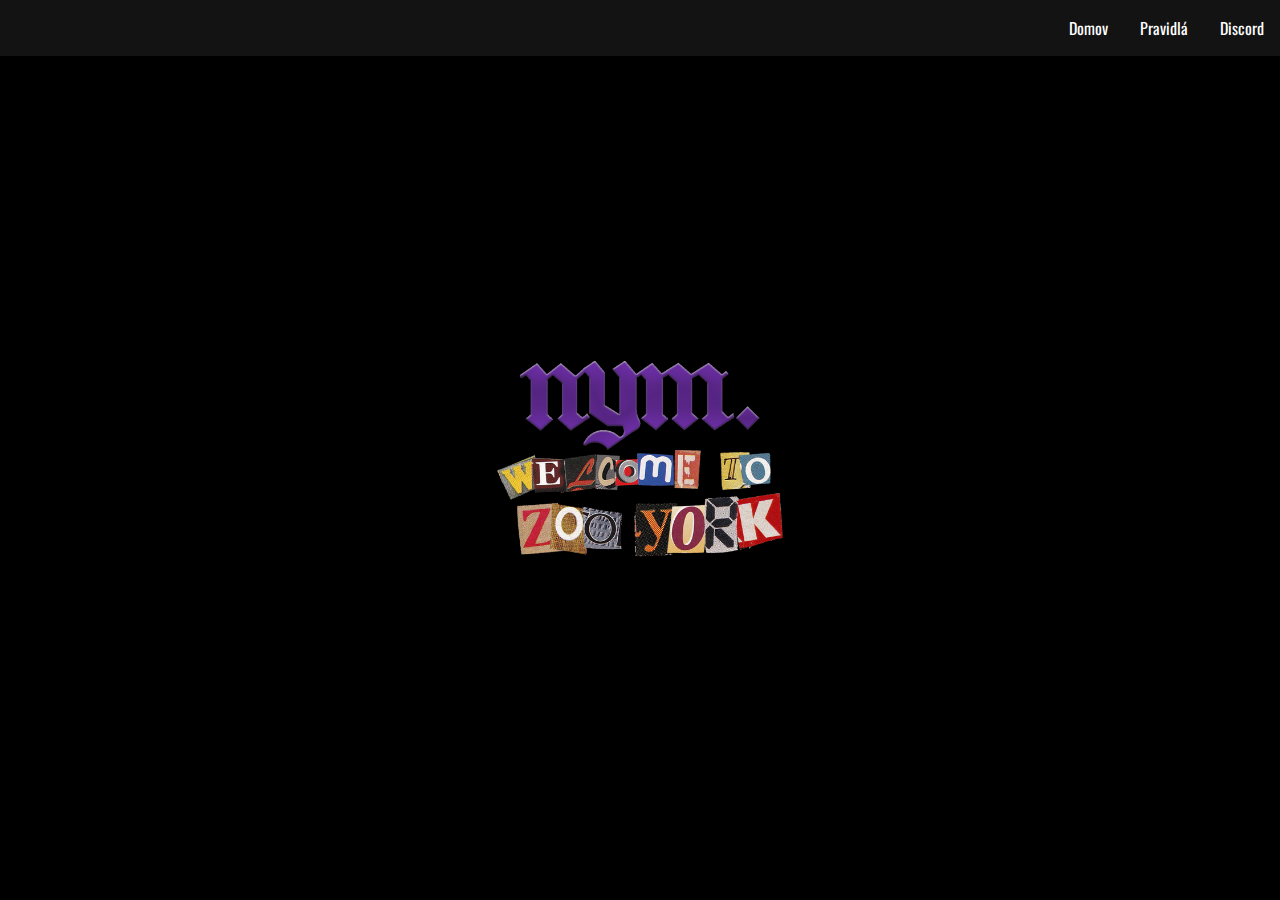
==== index.html @ 90f06c8f "update" ====
<!DOCTYPE html>
<html lang="sk">
<head>
    <meta charset="UTF-8">
    <meta http-equiv="X-UA-Compatible" content="IE=edge">
    <meta name="viewport" content="width=device-width, initial-scale=1.0">
    <link rel="stylesheet" href="./css/normalize.css">
    <link rel="stylesheet" href="./css/app.css">
    <title>🗽NYMenaceRP</title>
    <link rel="icon" type="image/png" href="https://media.discordapp.net/attachments/658652905838084140/1002547354353815552/NYM96.png">
    <meta content="🗽NYMenaceRP" property="og:title" />
    <meta content="Česko-slovenský GangRP server based v NYC🗽." property="og:description" />
    <meta content="https://nymrp.cc/" property="og:url" />
    <meta content="https://media.discordapp.net/attachments/658652905838084140/1002562831293632613/nym.png?width=634&height=634" property="og:image" />
    <meta content="#7934b8" data-react-helmet="true" name="theme-color" />
</head>
<body>
    <ul id="navul" style="margin: 0;">
        <li style="margin-bottom: 5px;"><a href="https://discord.com/invite/DSEW5xWKT8" target="_blank">Discord</a></li>
        <li style="margin-bottom: 5px;" id="nav" class="dropdown">
            <a id="nav" href="rules.html" class="dropbtn">Pravidlá</a>
            <div id="nav" href="rules.html" class="dropdown-content">
                <a id="nav" href="rules.html#:~:text=Komunitn%C3%AD%20%26%20Hern%C3%AD%20Pravidla-,Komunitn%C3%AD%20Pravidla,-Chov%C3%A1n%C3%AD%3A">Komunitní Sekce</a>
                <a id="nav" href="rules.html#:~:text=je%20Twitch%20%26%20YouTube.-,Hern%C3%AD%20Pravidla,-In%20Character">Herní Sekce</a>
                <a id="nav" href="rules.html#:~:text=Schvaluji%20si%20CK.-,Slovn%C3%ADk%20NYM,-/me">Slovník</a>
              </div>
        </li>
        <li style="margin-bottom: 5px;" id="nav" ><a id="nav" href="index.html">Domov</a></li>
    </ul>
    <div id="logo" class="center">
    </div>
    <a href="https://discord.com/invite/DSEW5xWKT8" class="center"></a>

    <div class="video-background">
        <div class="video-foreground">
            <iframe src="https://www.youtube-nocookie.com/embed/A70EIwvWh7M?playlist=A70EIwvWh7M&loop=1&start=8&vq=hd1080&autoplay=1&mute=1&hl=en&modestbranding=1&showinfo=0&rel=0&fs=0&color=white&controls=0&disablekb=1&enablejsapi=1&" title="YouTube video player" frameborder="0" allow="accelerometer; autoplay; clipboard-write; encrypted-media; gyroscope; picture-in-picture" allowfullscreen></iframe>
        </div>
    </div>
    <!-- <img id="logo" src="css/assets/logo.gif" alt="NYMenace Logo"> -->
</body>
</html>
---- css/app.css ----
@import url('https://fonts.googleapis.com/css2?family=Fira+Sans:wght@200&family=Oswald:wght@200;400&display=swap');

html {
  scroll-behavior: smooth;
}

body {
  background-color:rgb(19, 19, 19);
  color: white;
  text-align: center;
  font-family: 'Oswald', sans-serif;
  font-weight: 400;
}

.app {
  width: 52rem;
  height: 36rem;
  background: #7934b8;
}

#navul {
  width: 100%;
  list-style-type: none;
  margin: 0;
  padding: 0;
  overflow: hidden;
  background-color: rgb(19, 19, 19);
  z-index: 9999;
}

li {
  float: right;
  display: list-item;
  text-align: -webkit-match-parent;
  margin: 30px auto;
  margin-top: 5px;
}

.box-note,
.box-warning,
.box-error,
.box-success,
.box-bad {
  padding: 0.9375rem 0.9375rem 0.9375rem 0.625rem;
  margin: 1.25rem 1.25rem 1.25rem 0.3125rem;
  border: 1px solid #000000;
  border-left-width: 0.3125rem;
  border-radius: 0.5125rem 0.3875rem 0.3875rem 0.5125rem;
}

.box-note {
  background-color: rgb(63, 63, 63);
  border-left-color: #1f4d00;
}



.box-bad {
  background-color: rgb(63, 63, 63);
  border-left-color: #550000;
}

.box-ooc {
  font-family: 'Lato', sans-serif;
  padding: 0.45vw; margin: 0.05vw; background-color: rgba(99, 99, 99, 0.3); border-radius: 10px; display:inline-block; text-shadow: 2px 2px #000000;
}

.box-me {
  font-family: 'Lato', sans-serif;
  padding: 0.45vw; margin: 0.05vw; background-color: rgba(175,163,203,255); opacity: 1; border-radius: 10px; display:inline-block;
}

.box-do {
  font-family: 'Lato', sans-serif;
  padding: 0.45vw; margin: 0.05vw; background-color: rgba(191, 191, 191,255); opacity: 1; border-radius: 10px; display:inline-block;
}

#rule {
  font-weight: lighter;
  font-size: 1.265rem;
  float: left;
}

	
#logo {
  transition: transform .2s; /* Animation */
  margin: 0 auto;
  display: block;
  width: 100%;
  height: 100%;
  background-image: url(assets/logo.png);
  background-size: 5%;
  background-position: center;
  background-repeat: no-repeat;
  background-color: transparent;
  opacity: 100%;
  left: 0;
  right: 0;
  top: 0;
  z-index: -1;
  transform: scale(8.55)
}
.center {
  margin-left: auto;
  margin-right: auto;
  margin: 0 auto; 
  width: 100%;
  height: 100%;
  display: block;
  text-shadow: 2px 1px #000000;
  color: white;
  font-size: 17px;
  text-align: center;
  font-family: 'Bebas Neue', cursive;
  position: fixed;
  left: 0;
  right: 0;
  z-index: -1;
}
.video-background {
  background: #000;
  position: fixed;
  top: 0; right: 0; bottom: 0; left: 0;
  z-index: -99;
  transform: scale(1.25);
}
.video-foreground,
.video-background iframe {
  position: absolute;
  top: 0;
  left: 0;
  width: 100%;
  height: 100%;
  pointer-events: none;
}


article {
	margin: 50px auto;
  margin-top: 20px;
	padding: 50px;
}

li a, .dropbtn {
  display: inline-block;
  color: white;
  text-align: center;
  padding: 14px 16px;
  text-decoration: none;
}

li a:hover, .dropdown:hover .dropbtn {
  background-color: #7934b8;
  border-radius: 8px;
}

li.dropdown {
  display: inline-block;
}

.dropdown-content {
  display: none;
  position: absolute;
  background-color: #101111;
  min-width: 90px;
  box-shadow: 0px 8px 16px 0px rgba(0,0,0,0.2);
}

h1, h2, h3 {
  margin-block-start: 0.83em;
  margin-block-end: 0.83em;
  margin-inline-start: 0px;
  margin-inline-end: 0px;
  position: relative;
  overflow-wrap: break-word;
  -webkit-text-size-adjust: 100%;
  -webkit-tap-highlight-color: transparent;
  font-weight: normal;
}
h1  {
  font-size: 3.125rem;
}
h2{
  font-size: 1.875rem;
}
h3{
  font-size: 1.125rem;
}
p{
  font-size: 1.125rem;
}

.dropdown-content a {
  color: #ffffff;
  padding: 12px 16px;
  text-decoration: none;
  display: block;
  text-align: left;
}

.dropdown-content a:hover {background-color: #7934b8;}

.dropdown:hover .dropdown-content {
  display: block;
}
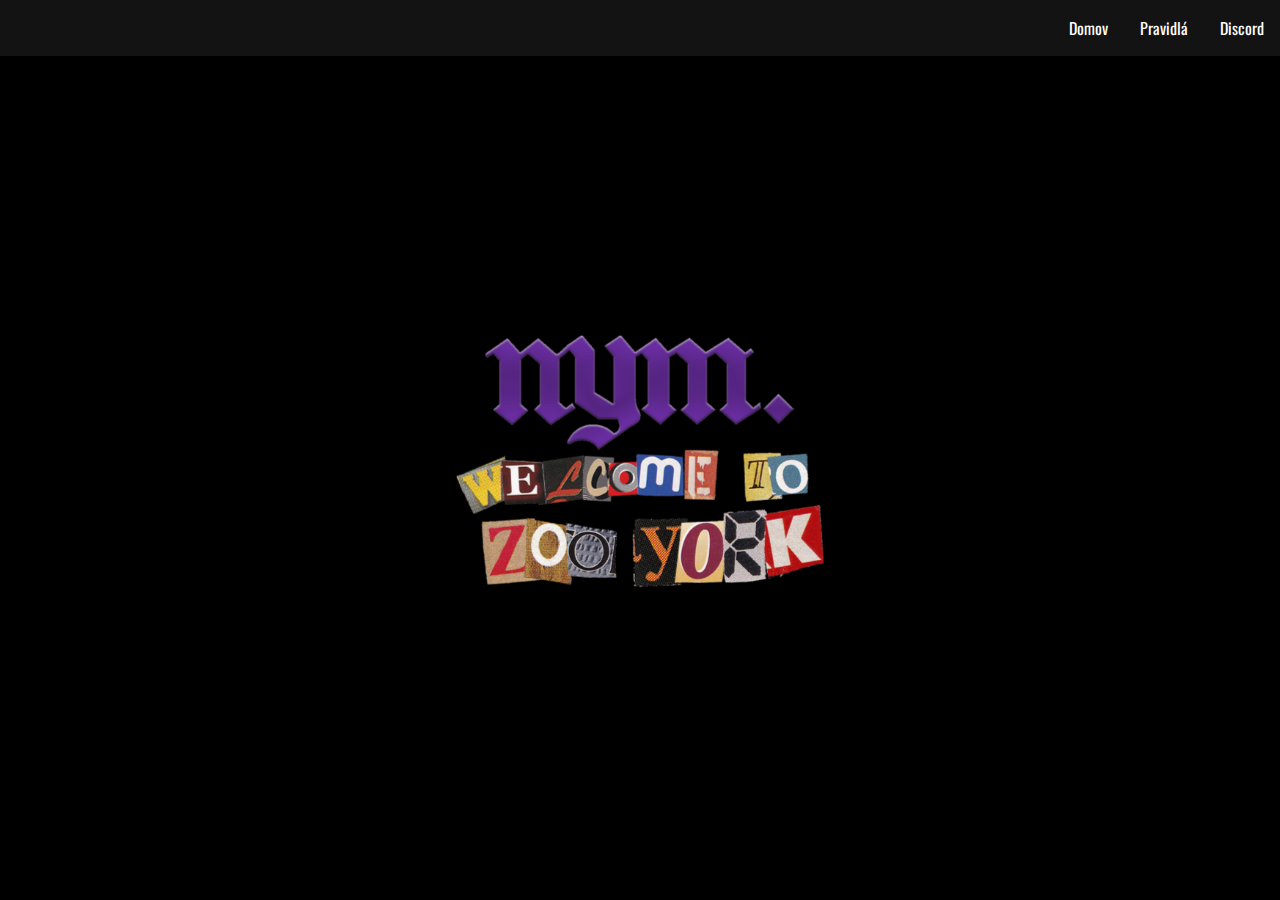
==== commit 566d407b: "update" ====
--- a/index.html
+++ b/index.html
@@ -9,7 +9,7 @@
     <title>🗽NYMenaceRP</title>
     <link rel="icon" type="image/png" href="https://media.discordapp.net/attachments/658652905838084140/1002547354353815552/NYM96.png">
     <meta content="🗽NYMenaceRP" property="og:title" />
-    <meta content="Česko-slovenský GangRP server based v NYC🗽." property="og:description" />
+    <meta content="Česko-slovenský GangRP server based v NYC🗽" property="og:description" />
     <meta content="https://nymrp.cc/" property="og:url" />
     <meta content="https://media.discordapp.net/attachments/658652905838084140/1002562831293632613/nym.png?width=634&height=634" property="og:image" />
     <meta content="#7934b8" data-react-helmet="true" name="theme-color" />
@@ -18,14 +18,14 @@
     <ul id="navul" style="margin: 0;">
         <li style="margin-bottom: 5px;"><a href="https://discord.com/invite/DSEW5xWKT8" target="_blank">Discord</a></li>
         <li style="margin-bottom: 5px;" id="nav" class="dropdown">
-            <a id="nav" href="rules.html" class="dropbtn">Pravidlá</a>
-            <div id="nav" href="rules.html" class="dropdown-content">
-                <a id="nav" href="rules.html#:~:text=Komunitn%C3%AD%20%26%20Hern%C3%AD%20Pravidla-,Komunitn%C3%AD%20Pravidla,-Chov%C3%A1n%C3%AD%3A">Komunitní Sekce</a>
-                <a id="nav" href="rules.html#:~:text=je%20Twitch%20%26%20YouTube.-,Hern%C3%AD%20Pravidla,-In%20Character">Herní Sekce</a>
-                <a id="nav" href="rules.html#:~:text=Schvaluji%20si%20CK.-,Slovn%C3%ADk%20NYM,-/me">Slovník</a>
-              </div>
+            <a id="nav" href="rules" class="dropbtn">Pravidlá</a>
+            <div id="nav" href="rules" class="dropdown-content">
+                <a id="nav" href="https://nymrp.cc/rules#:~:text=do%20launchu%20serveru!-,Komunitn%C3%AD%20Pravidla,-Chov%C3%A1n%C3%AD%3A">Komunitní Sekce</a>
+                <a id="nav" href="https://nymrp.cc/rules#:~:text=spojen%C3%AD%20s%20NYM.-,Hern%C3%AD%20Pravidla,-In%20Character">Herní Sekce</a>
+                <a id="nav" href="https://nymrp.cc/rules#:~:text=Schvaluji%20si%20CK.-,Slovn%C3%ADk%20NYM,-/me">Slovník</a>
+            </div>
         </li>
-        <li style="margin-bottom: 5px;" id="nav" ><a id="nav" href="index.html">Domov</a></li>
+        <li style="margin-bottom: 5px;" id="nav" ><a id="nav" href="https://nymrp.cc/">Domov</a></li>
     </ul>
     <div id="logo" class="center">
     </div>
--- a/css/app.css
+++ b/css/app.css
@@ -83,13 +83,13 @@
 
 	
 #logo {
-  transition: transform .2s; /* Animation */
+  transition: transform .2s;
   margin: 0 auto;
   display: block;
   width: 100%;
   height: 100%;
   background-image: url(assets/logo.png);
-  background-size: 5%;
+  background-size: 55%;
   background-position: center;
   background-repeat: no-repeat;
   background-color: transparent;
@@ -98,7 +98,6 @@
   right: 0;
   top: 0;
   z-index: -1;
-  transform: scale(8.55)
 }
 .center {
   margin-left: auto;
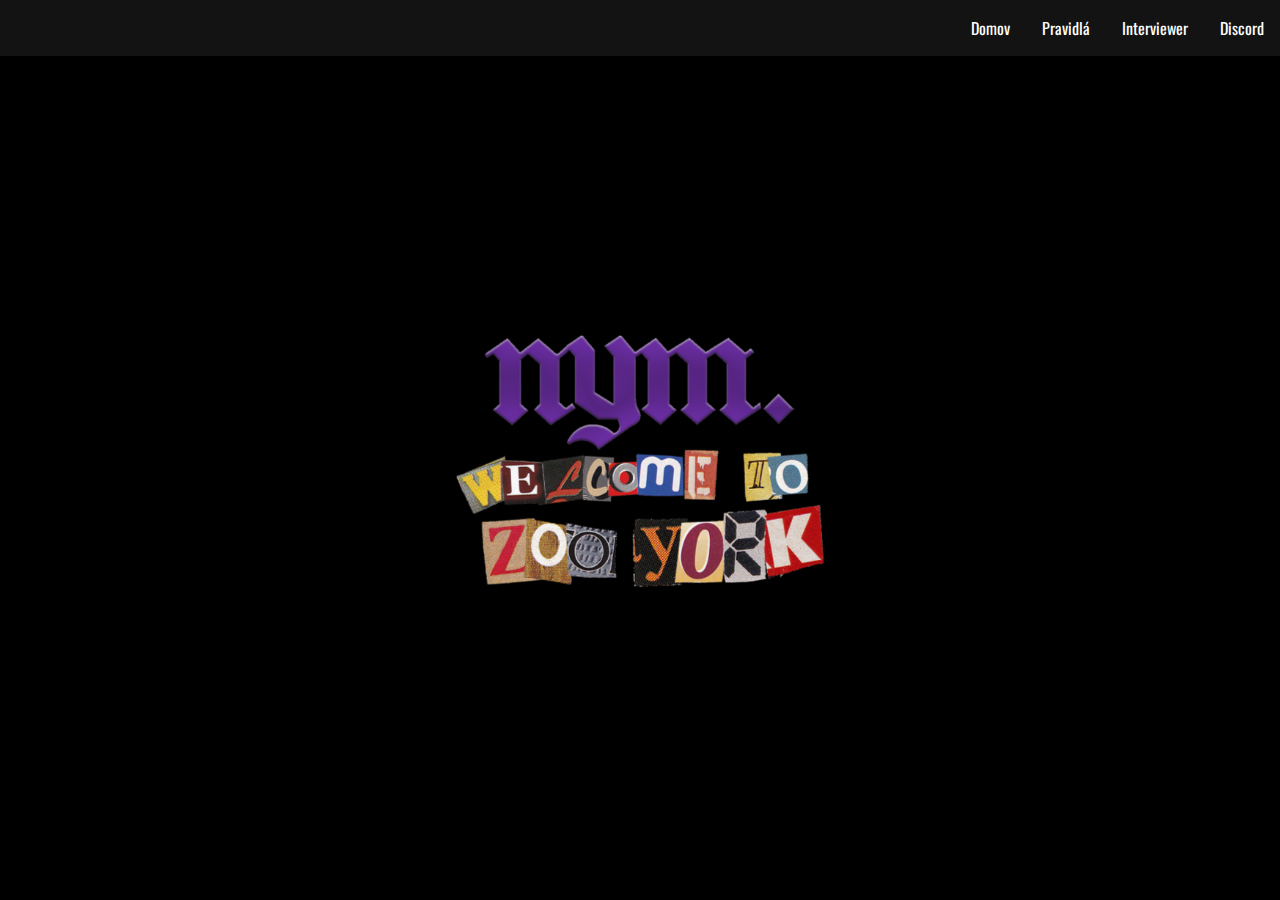
==== commit 6d0bb435: "ft. interviewers" ====
--- a/index.html
+++ b/index.html
@@ -17,12 +17,13 @@
 <body>
     <ul id="navul" style="margin: 0;">
         <li style="margin-bottom: 5px;"><a href="https://discord.com/invite/DSEW5xWKT8" target="_blank">Discord</a></li>
+        <li style="margin-bottom: 5px;"><a href="interviewer">Interviewer</a></li>
         <li style="margin-bottom: 5px;" id="nav" class="dropdown">
             <a id="nav" href="rules" class="dropbtn">Pravidlá</a>
             <div id="nav" href="rules" class="dropdown-content">
-                <a id="nav" href="https://nymrp.cc/rules#:~:text=do%20launchu%20serveru!-,Komunitn%C3%AD%20Pravidla,-Chov%C3%A1n%C3%AD%3A">Komunitní Sekce</a>
-                <a id="nav" href="https://nymrp.cc/rules#:~:text=spojen%C3%AD%20s%20NYM.-,Hern%C3%AD%20Pravidla,-In%20Character">Herní Sekce</a>
-                <a id="nav" href="https://nymrp.cc/rules#:~:text=Schvaluji%20si%20CK.-,Slovn%C3%ADk%20NYM,-/me">Slovník</a>
+                <a id="nav" href="rules#:~:text=do%20launchu%20serveru!-,Komunitn%C3%AD%20Pravidla,-Chov%C3%A1n%C3%AD%3A">Komunitní Sekce</a>
+                <a id="nav" href="rules#:~:text=spojen%C3%AD%20s%20NYM.-,Hern%C3%AD%20Pravidla,-In%20Character">Herní Sekce</a>
+                <a id="nav" href="rules#:~:text=Schvaluji%20si%20CK.-,Slovn%C3%ADk%20NYM,-/me">Slovník</a>
             </div>
         </li>
         <li style="margin-bottom: 5px;" id="nav" ><a id="nav" href="https://nymrp.cc/">Domov</a></li>
@@ -33,7 +34,7 @@
 
     <div class="video-background">
         <div class="video-foreground">
-            <iframe src="https://www.youtube-nocookie.com/embed/A70EIwvWh7M?playlist=A70EIwvWh7M&loop=1&start=8&vq=hd1080&autoplay=1&mute=1&hl=en&modestbranding=1&showinfo=0&rel=0&fs=0&color=white&controls=0&disablekb=1&enablejsapi=1&" title="YouTube video player" frameborder="0" allow="accelerometer; autoplay; clipboard-write; encrypted-media; gyroscope; picture-in-picture" allowfullscreen></iframe>
+            <iframe src="https://www.youtube-nocookie.com/embed/HHTBRCiNvGc?playlist=HHTBRCiNvGc&loop=1&start=35&vq=hd1080&autoplay=1&mute=1&hl=en&modestbranding=1&showinfo=0&rel=0&fs=0&color=white&controls=0&disablekb=1&enablejsapi=1&" title="YouTube video player" frameborder="0" allow="accelerometer; autoplay; clipboard-write; encrypted-media; gyroscope; picture-in-picture" allowfullscreen></iframe>
         </div>
     </div>
     <!-- <img id="logo" src="css/assets/logo.gif" alt="NYMenace Logo"> -->
--- a/css/app.css
+++ b/css/app.css
@@ -201,4 +201,211 @@
 
 .dropdown:hover .dropdown-content {
   display: block;
+}
+
+
+
+.box {
+
+  
+
+  border: 1px solid rgb(19, 19, 19);
+
+  padding: 30px 25px 10px 25px;
+
+  background: rgb(19, 19, 19);
+
+  margin: 30px auto;
+
+  width: 360px;
+
+  border-radius: 5px;
+
+}
+
+h1.box-logo a {
+
+  text-decoration:none;
+
+}
+
+h1.box-title {
+
+  color: #AEAEAE;
+
+  border-radius: 10px;
+
+  background: rgb(0, 0, 0);
+
+  font-weight: 300;
+
+  padding: 15px 5px;
+
+  line-height: 30px;
+
+  font-size: 25px;
+
+  text-align:center;
+
+  margin: -27px -26px 26px;
+
+}
+
+h2.box-desc {
+
+  color: #AEAEAE;
+
+  border-radius: 10px;
+
+  background: rgb(0, 0, 0);
+
+  font-weight: 300;
+
+  margin-top: 30px;
+
+  padding: 15px 25px;
+
+  line-height: 30px;
+
+  font-size: 15px;
+
+  text-align:center;
+
+
+}
+
+.pulse {
+  animation: pulse 2s infinite;
+
+}
+
+
+
+@keyframes pulse {
+	0% {
+		transform: scale(0.95);
+		box-shadow: 0 0 0 0 rgba(0, 0, 0, 0.7);
+	}
+
+	70% {
+		transform: scale(1);
+		box-shadow: 0 0 0 10px rgba(0, 0, 0, 0);
+	}
+
+	100% {
+		transform: scale(0.95);
+		box-shadow: 0 0 0 0 rgba(0, 0, 0, 0);
+	}
+}
+
+.box-button {
+  transition: .2s;
+
+  border-radius: 5px;
+
+  background: #7934b8;
+
+  text-align: center;
+
+  cursor: pointer;
+
+  font-size: 19px;
+
+  width: 100%;
+
+  height: 51px;
+
+  padding: 0;
+
+  color: #fff;
+
+  border: 0;
+
+  outline:0;
+
+}
+
+.box-button:hover {
+  transition: .2s;
+  background: #8839d1;
+}
+
+.box-register
+
+{
+
+  text-align:center;
+
+  margin-bottom:0px;
+
+}
+
+.box-register a
+
+{
+
+  text-decoration:none;
+
+  font-size:12px;
+
+  color:#666;
+
+}
+
+.box-input {
+
+  font-size: 14px;
+
+  background: #fff;
+
+  border: 2px solid rgb(160, 154, 154);
+
+  margin-bottom: 25px;
+
+  padding-left:10px;
+
+  border-radius: 5px;
+
+  width: 347px;
+
+  height: 50px;
+
+}
+
+.textarea {
+
+  font-size: 14px;
+
+  background: rgb(61, 61, 61);
+
+  border: 2px solid rgb(160, 154, 154);
+
+  margin-bottom: 25px;
+
+  padding-left:10px;
+
+  border-radius: 5px;
+
+  width: 347px;
+
+  height: 50px;
+
+  resize: none;
+
+  
+
+}.box-input:focus {
+
+    outline: none;
+
+    border-color:#2b4086;
+
+}
+
+.sucess{
+
+	text-align: center;
+
+	color: white;
+
 }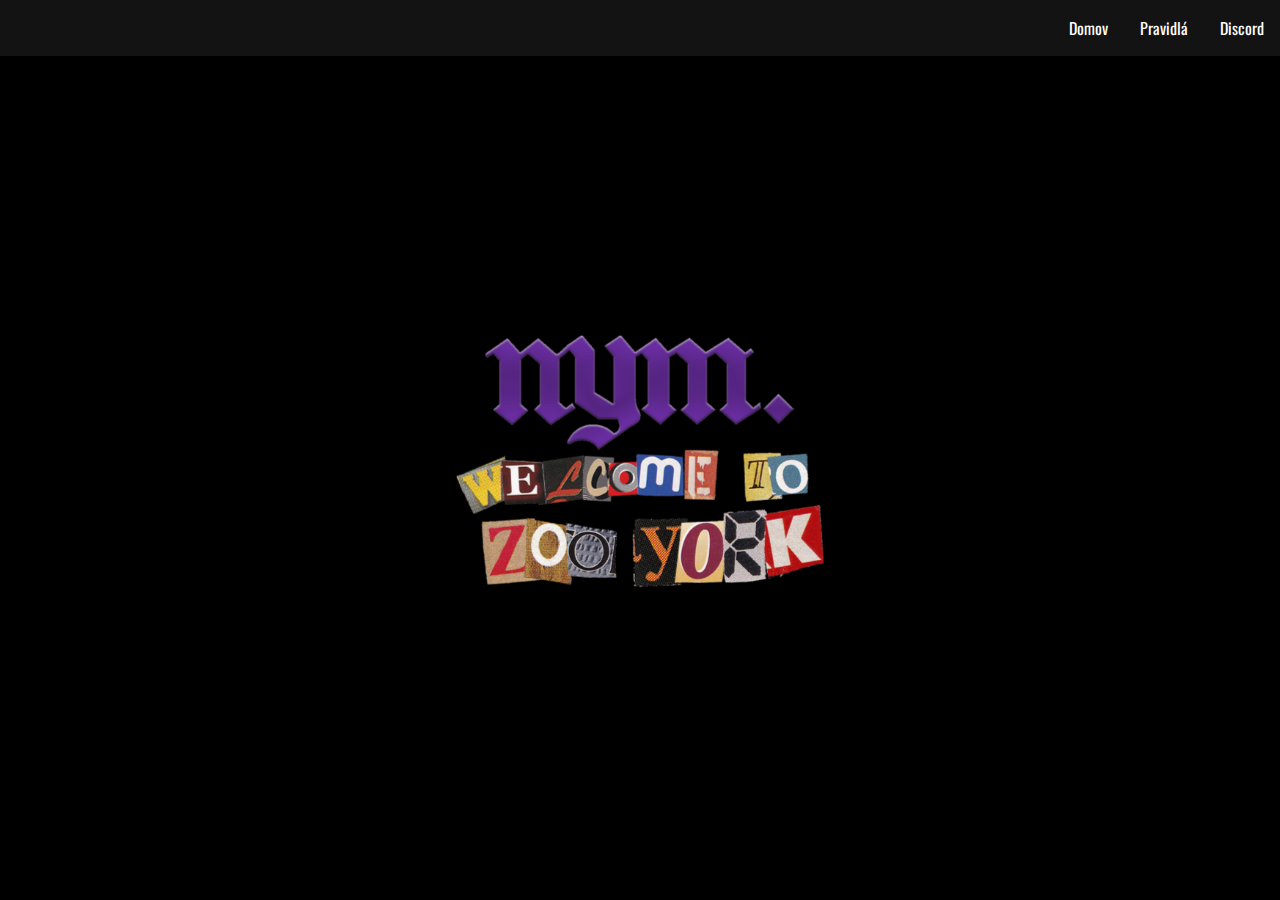
==== commit 1898b483: "ft. remove interviewer" ====
--- a/index.html
+++ b/index.html
@@ -17,7 +17,6 @@
 <body>
     <ul id="navul" style="margin: 0;">
         <li style="margin-bottom: 5px;"><a href="https://discord.com/invite/DSEW5xWKT8" target="_blank">Discord</a></li>
-        <li style="margin-bottom: 5px;"><a href="interviewer">Interviewer</a></li>
         <li style="margin-bottom: 5px;" id="nav" class="dropdown">
             <a id="nav" href="rules" class="dropbtn">Pravidlá</a>
             <div id="nav" href="rules" class="dropdown-content">
--- a/css/app.css
+++ b/css/app.css
@@ -255,9 +255,39 @@
 
   color: #AEAEAE;
 
+
   border-radius: 10px;
 
   background: rgb(0, 0, 0);
+
+  font-weight: 300;
+
+  margin-top: 30px;
+
+  padding: 15px 25px;
+
+  line-height: 30px;
+
+  font-size: 25px;
+
+  text-align:center;
+
+
+}
+
+h3.boxx-desc {
+
+  color: #525252;
+
+  font-weight: 100;
+
+  border-radius: 10px;
+
+
+  opacity: 0.3;
+
+
+  background: transparent;
 
   font-weight: 300;
 
